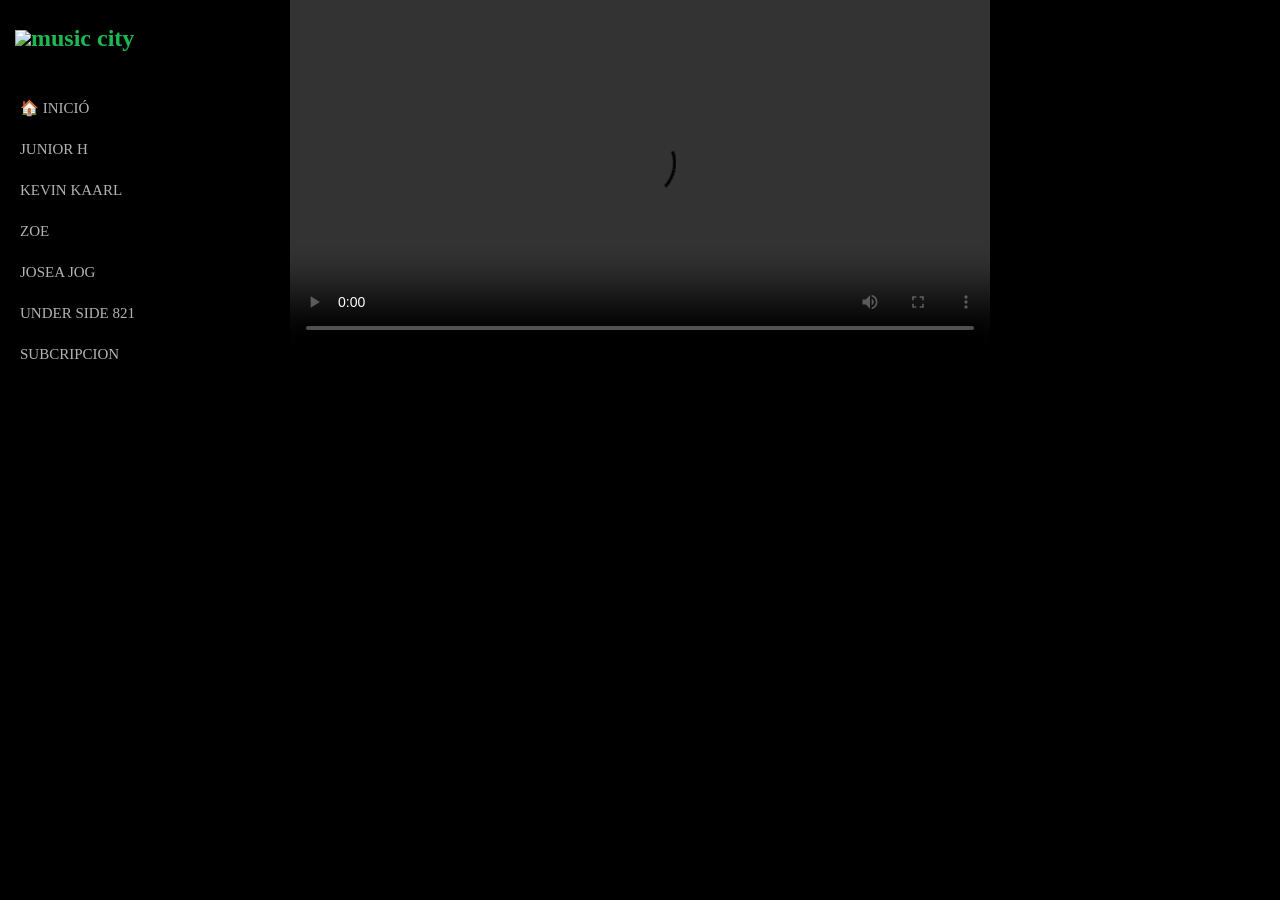
==== under.html @ a0e7e8d9 "Add files via upload" ====
<!DOCTYPE html>
<html lang="es">
<head>
    <meta charset="UTF-8">
    <meta name="viewport" content="width=device-width, initial-scale=1.0">
    <title>under</title>
    <link rel="stylesheet" href="estilos.css">
    </head>
	<body style="background:black;">
	<!-- Menu lateral -->
    <aside class="menu">
        <h1> <img src="musica.png" width="150" heigth="150">music city</h1>

        <nav>
            <a href="INDEX.HTML">🏠 INICIÓ</a>
            <a href="junior.html">JUNIOR H</a>
            <a href="kevin.html">KEVIN KAARL</a>
            <a href="zoe.html">ZOE</a>
            <a href="josea.html">JOSEA JOG</a>
            <a href="under.html">UNDER SIDE 821</a>
            <a href="formulario.html">SUBCRIPCION</a>
        </nav>
        </aside>
	<video controls style="display: block;margin: 0 auto;width: 80%; max-width: 700px;">
    	<source src="UNDER.mp4" type="video/mp4">
    </video><BR>
    
</body>
</html>
---- estilos.css ----
/* Estilos generales */
* {
    margin: 0;
    padding: 0;
    box-sizing: border-box;
}

body {
    background-image: url("imagen.jpg");
    background-size: cover;
    background-position: center;
    background-attachment: fixed;
    background-color: #121212;
    color:white; 
}

/* Menu lateral */
.menu {
    width: 230px;
    height: 100vh;
    background-color: #000000;
    padding: 25px 15px;
    position: fixed;
    left: 0;
    top: 0;
}

.menu h1 {
    color: #1DB954;
    margin-bottom: 35px;
}

.menu nav a,
.playlists a {
    display: block;
    color: #b3b3b3;
    text-decoration: none;
    padding: 12px 5px;
    font-size: 15px;
}

.menu a:hover {
    color: white;
}

.playlists {
    margin-top: 40px;
}

.playlists h3 {
    margin-bottom: 10px;
}

/* Contenido principal */
.contenido {
    margin-left: 230px;
    padding: 30px;
    width: calc(100% - 230px);
    margin-bottom: 110px;
}

header {
    background: linear-gradient(120deg, #1DB954, #164B36);
    padding: 35px;
    border-radius: 12px;
    margin-bottom: 35px;
}

header h2 {
    font-size: 30px;
    margin-bottom: 10px;
}

/* Albumes */
section {
    margin-bottom: 35px;
}

section h2 {
    margin-bottom: 20px;
}

.albumes {
    display: flex !important;
    flex-direction: row !important; 
    flex-wrap: nowrap !important;
    gap: 10px !important;
    
}

.album {
    background-color: #181818;
    padding: 10px !important;
    border-radius: 10px;
    width: 135px !important;
    flex-shrink: 0 !important;
    box-sizing: border-box !important;
    transition: 0.3s;
}

.album:hover {
    background-color: #282828;
    transform: scale(1.03);
}

.album img {
    width: 100%;
    height: auto;
    border-radius: 8px;
    margin-bottom: 12px;
}

.album h3 {
    font-size: 16px;
    margin-bottom: 8px;
}

.album p {
    color: #b3b3b3;
    font-size: 13px;
}

/* Lista de canciones */
.cancion {
    display: flex;
    align-items: center;
    gap: 15px;
    padding: 12px;
    border-bottom: 1px solid #282828;
}

.cancion:hover {
    background-color: #282828;
}

.cancion div {
    flex: 1;
}

.cancion h3 {
    font-size: 15px;
}

.cancion p {
    color: #b3b3b3;
    font-size: 13px;
}

/* Reproductor inferior */
.reproductor {
    background-color: #181818;
    border-top: 1px solid #333;
    position: fixed;
    bottom: 0;
    left: 0;
    width: 100%;
    height: 90px;
    display: flex;
    justify-content: space-between;
    align-items: center;
    padding: 15px 25px;
}

.info-cancion {
    display: flex;
    align-items: center;
    gap: 12px;
    width: 25%;
}

.info-cancion h4 {
    font-size: 14px;
}

.info-cancion p {
    color: #b3b3b3;
    font-size: 12px;
}

.controles {
    width: 45%;
    text-align: center;
}

.botones button {
    background: none;
    color: white;
    border: none;
    font-size: 20px;
    margin: 0 12px;
    cursor: pointer;
}

.botones .play {
    background-color: white;
    color: black;
    border-radius: 50%;
    padding: 8px 12px;
}

.barra {
    display: flex;
    align-items: center;
    gap: 10px;
    font-size: 11px;
    margin-top: 8px;
}

.progreso {
    background-color: #555;
    height: 5px;
    border-radius: 5px;
    flex: 1;
}

.avance {
    background-color: #1DB954;
    width: 30%;
    height: 5px;
    border-radius: 5px;
}

/* Volumen */
.volumen {
    width: 20%;
    text-align: right;
    color: #b3b3b3;
}

/* Adaptacion para celulares */
@media (max-width: 700px) {

    .menu {
        width: 150px;
    }

    .contenido {
        margin-left: 150px;
        width: calc(100% - 150px);
        padding: 15px;
    }

    .album {
        width: 140px;
    }

    .reproductor {
        padding: 10px;
    }

    .volumen {
        display: none;
    }

    .info-cancion {
        width: 30%;
    }

    .controles {
        width: 65%;
    }
}
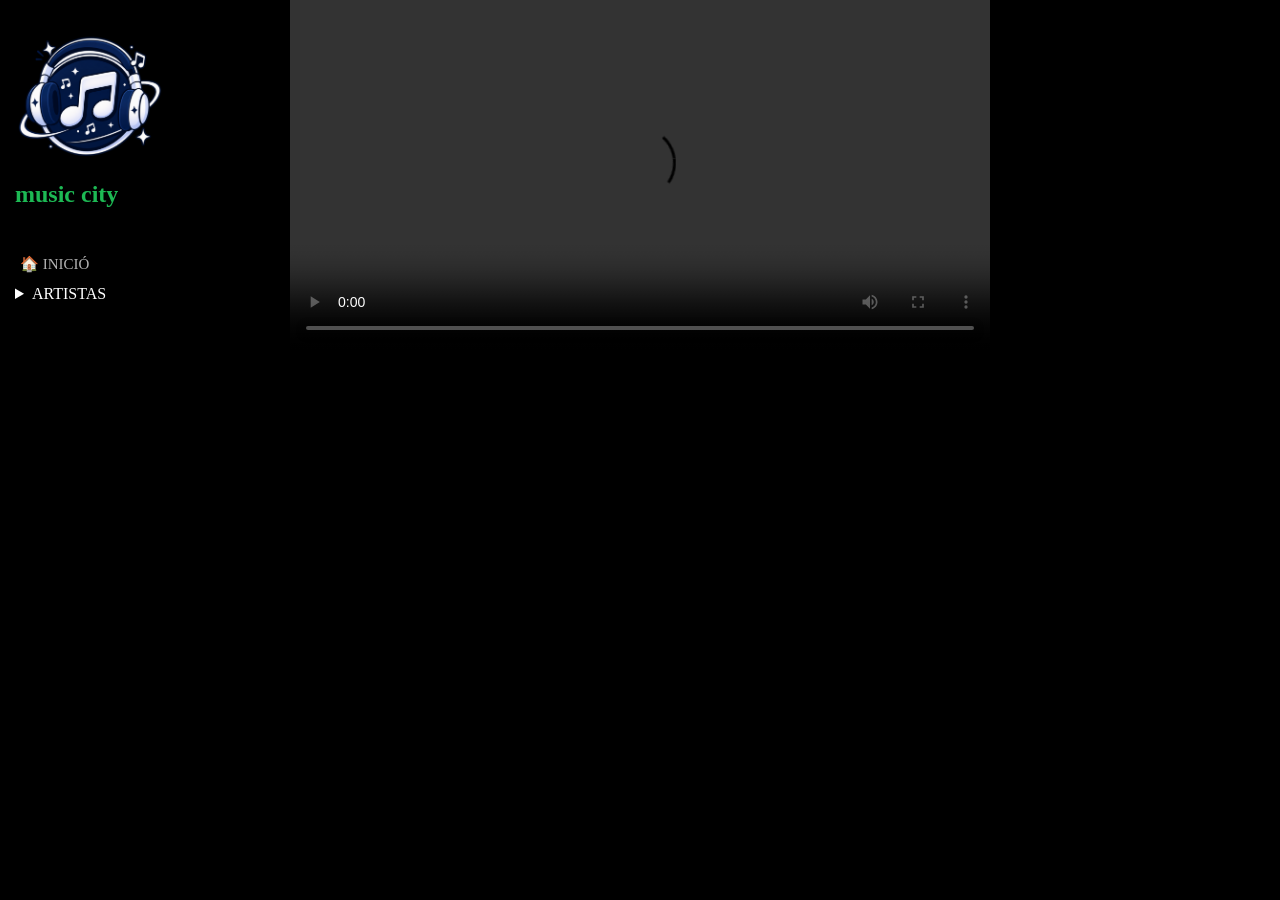
==== commit c6521a38: "Add files via upload" ====
--- a/under.html
+++ b/under.html
@@ -13,12 +13,15 @@
 
         <nav>
             <a href="INDEX.HTML">🏠 INICIÓ</a>
+            <details class="desplegable">
+            <summary>ARTISTAS</summary>
             <a href="junior.html">JUNIOR H</a>
             <a href="kevin.html">KEVIN KAARL</a>
             <a href="zoe.html">ZOE</a>
             <a href="josea.html">JOSEA JOG</a>
             <a href="under.html">UNDER SIDE 821</a>
             <a href="formulario.html">SUBCRIPCION</a>
+             </details>
         </nav>
         </aside>
 	<video controls style="display: block;margin: 0 auto;width: 80%; max-width: 700px;">
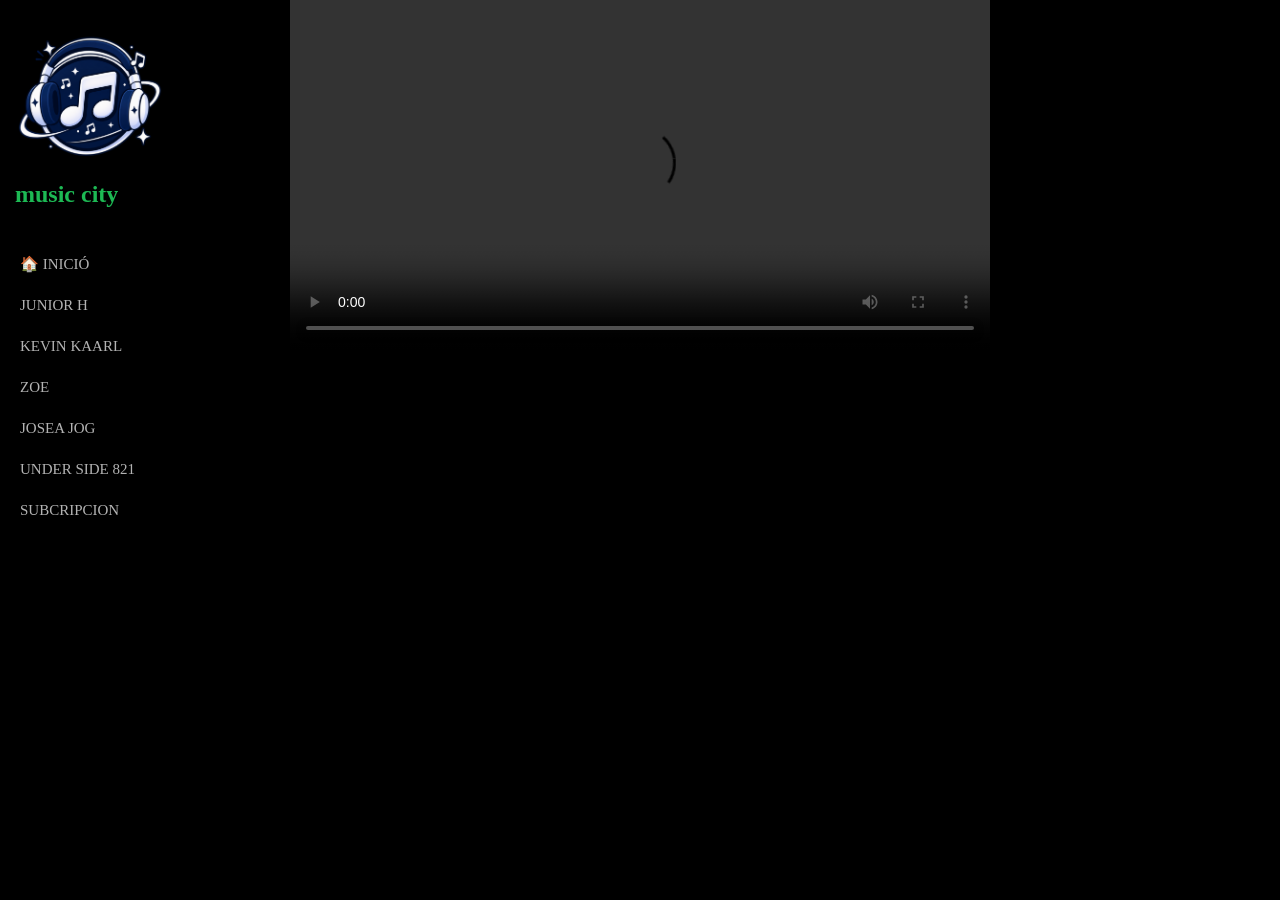
==== commit 7727f8e5: "Add files via upload" ====
--- a/under.html
+++ b/under.html
@@ -13,15 +13,14 @@
 
         <nav>
             <a href="INDEX.HTML">🏠 INICIÓ</a>
-            <details class="desplegable">
-            <summary>ARTISTAS</summary>
+            
             <a href="junior.html">JUNIOR H</a>
             <a href="kevin.html">KEVIN KAARL</a>
             <a href="zoe.html">ZOE</a>
             <a href="josea.html">JOSEA JOG</a>
             <a href="under.html">UNDER SIDE 821</a>
             <a href="formulario.html">SUBCRIPCION</a>
-             </details>
+         
         </nav>
         </aside>
 	<video controls style="display: block;margin: 0 auto;width: 80%; max-width: 700px;">
